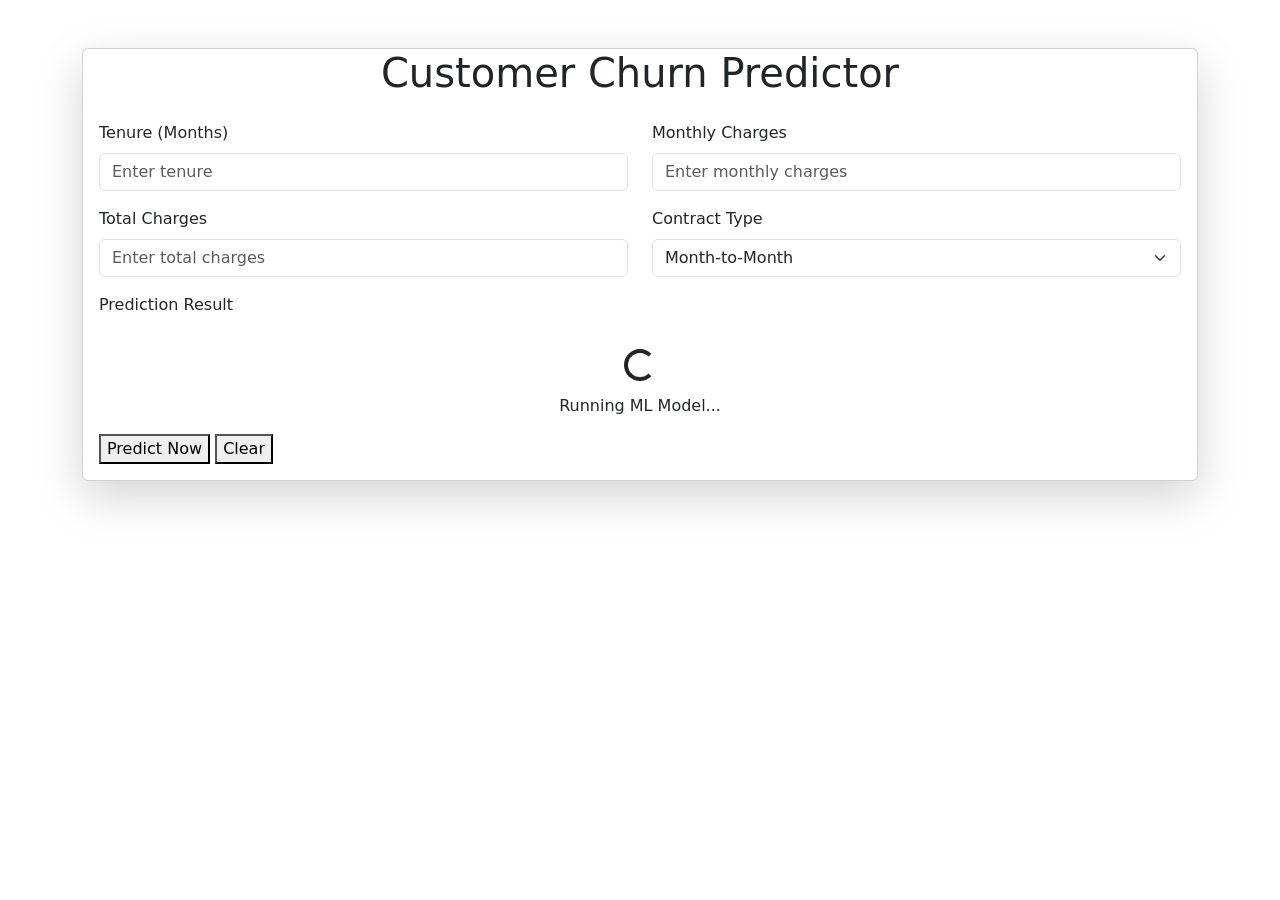
==== templates/index.html @ 5311fe74 "folder name updated" ====
<!DOCTYPE html>

<html lang="en">

<head>

    <meta charset="UTF-8">
    <meta name="viewport" content="width=device-width, initial-scale=1.0">

    <title>Customer Churn Predictor</title>

    <link href="https://cdn.jsdelivr.net/npm/bootstrap@5.3.2/dist/css/bootstrap.min.css" rel="stylesheet">
    <link rel="icon"
        href="data:image/svg+xml,<svg xmlns='http://www.w3.org/2000/svg' width='32' height='32'><circle cx='16' cy='16' r='16' fill='chartreuse'/></svg>">

    <link rel="stylesheet" href="static/css/style.css">

</head>

<body>

    <div class="container py-5">

        <div class="card shadow-lg main-card">

            <h1 class="title text-center">Customer Churn Predictor</h1>

            <div class="card-body">

                <form id="predictForm">

                    <div class="row">

                        <div class="col-md-6 mb-3">
                            <label class="form-label">Tenure (Months)</label>
                            <input type="number" class="form-control" id="tenure" placeholder="Enter tenure" required>
                        </div>

                        <div class="col-md-6 mb-3">
                            <label class="form-label">Monthly Charges</label>
                            <input type="number" class="form-control" id="monthlyCharges"
                                placeholder="Enter monthly charges" required>
                        </div>

                        <div class="col-md-6 mb-3">
                            <label class="form-label">Total Charges</label>
                            <input type="number" class="form-control" id="totalCharges"
                                placeholder="Enter total charges" required>
                        </div>

                        <div class="col-md-6 mb-3">
                            <label class="form-label">Contract Type</label>
                            <select class="form-select" id="contract">
                                <option value="0">Month-to-Month</option>
                                <option value="1">One Year</option>
                                <option value="2">Two Year</option>
                            </select>
                        </div>

                    </div>

                    <div class="col-md-12 mb-3">
                        <label class="form-label">Prediction Result</label>
                        <div id="result" class="result-box mt-2">
                            <div id="loading" class="loading mt-4 text-center">
                                <div class="spinner-border custom-spinner" role="status"></div>
                                <p class="mt-2">Running ML Model...</p>
                            </div>
                        </div>
                    </div>

                    <div class="button-group">
                        <button type="submit" class="predict-btn">Predict Now</button>
                        <button type="button" class="clear-btn" onclick="clearFields()">Clear</button>
                    </div>

                </form>

            </div>

        </div>

    </div>

    <script src="static/js/script.js"></script>
    <script src="static/js/control.js"></script>

</body>

</html>
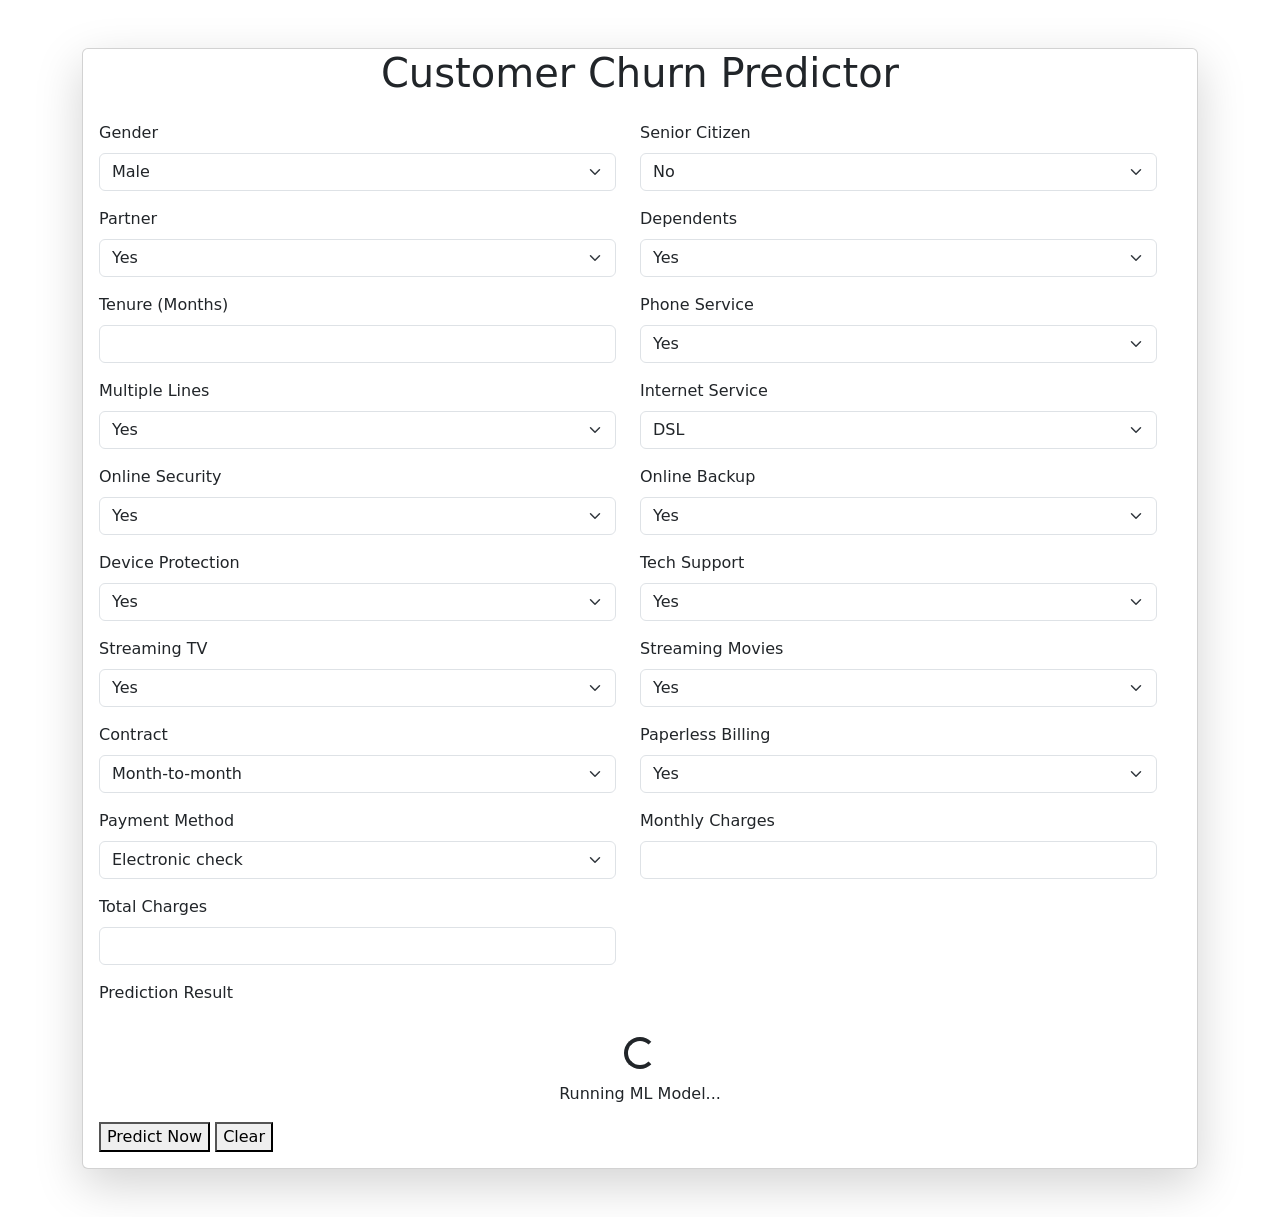
==== commit 85f4d82e: "API error fixed" ====
--- a/templates/index.html
+++ b/templates/index.html
@@ -13,7 +13,7 @@
     <link rel="icon"
         href="data:image/svg+xml,<svg xmlns='http://www.w3.org/2000/svg' width='32' height='32'><circle cx='16' cy='16' r='16' fill='chartreuse'/></svg>">
 
-    <link rel="stylesheet" href="static/css/style.css">
+    <link rel="stylesheet" href="static/css/tstyle.css">
 
 </head>
 
@@ -31,30 +31,174 @@
 
                     <div class="row">
 
-                        <div class="col-md-6 mb-3">
-                            <label class="form-label">Tenure (Months)</label>
-                            <input type="number" class="form-control" id="tenure" placeholder="Enter tenure" required>
-                        </div>
-
-                        <div class="col-md-6 mb-3">
-                            <label class="form-label">Monthly Charges</label>
-                            <input type="number" class="form-control" id="monthlyCharges"
-                                placeholder="Enter monthly charges" required>
-                        </div>
-
-                        <div class="col-md-6 mb-3">
-                            <label class="form-label">Total Charges</label>
-                            <input type="number" class="form-control" id="totalCharges"
-                                placeholder="Enter total charges" required>
-                        </div>
-
-                        <div class="col-md-6 mb-3">
-                            <label class="form-label">Contract Type</label>
-                            <select class="form-select" id="contract">
-                                <option value="0">Month-to-Month</option>
-                                <option value="1">One Year</option>
-                                <option value="2">Two Year</option>
-                            </select>
+                        <div class="row">
+
+                            <!-- Gender -->
+                            <div class="col-md-6 mb-3">
+                                <label class="form-label">Gender</label>
+                                <select class="form-select" id="gender">
+                                    <option value="Male">Male</option>
+                                    <option value="Female">Female</option>
+                                </select>
+                            </div>
+
+                            <!-- Senior Citizen -->
+                            <div class="col-md-6 mb-3">
+                                <label class="form-label">Senior Citizen</label>
+                                <select class="form-select" id="seniorCitizen">
+                                    <option value="0">No</option>
+                                    <option value="1">Yes</option>
+                                </select>
+                            </div>
+
+                            <!-- Partner -->
+                            <div class="col-md-6 mb-3">
+                                <label class="form-label">Partner</label>
+                                <select class="form-select" id="partner">
+                                    <option value="Yes">Yes</option>
+                                    <option value="No">No</option>
+                                </select>
+                            </div>
+
+                            <!-- Dependents -->
+                            <div class="col-md-6 mb-3">
+                                <label class="form-label">Dependents</label>
+                                <select class="form-select" id="dependents">
+                                    <option value="Yes">Yes</option>
+                                    <option value="No">No</option>
+                                </select>
+                            </div>
+
+                            <!-- Tenure -->
+                            <div class="col-md-6 mb-3">
+                                <label class="form-label">Tenure (Months)</label>
+                                <input type="number" class="form-control" id="tenure" required>
+                            </div>
+
+                            <!-- Phone Service -->
+                            <div class="col-md-6 mb-3">
+                                <label class="form-label">Phone Service</label>
+                                <select class="form-select" id="phoneService">
+                                    <option value="Yes">Yes</option>
+                                    <option value="No">No</option>
+                                </select>
+                            </div>
+
+                            <!-- Multiple Lines -->
+                            <div class="col-md-6 mb-3">
+                                <label class="form-label">Multiple Lines</label>
+                                <select class="form-select" id="multipleLines">
+                                    <option value="Yes">Yes</option>
+                                    <option value="No">No</option>
+                                </select>
+                            </div>
+
+                            <!-- Internet Service -->
+                            <div class="col-md-6 mb-3">
+                                <label class="form-label">Internet Service</label>
+                                <select class="form-select" id="internetService">
+                                    <option value="DSL">DSL</option>
+                                    <option value="Fiber optic">Fiber optic</option>
+                                    <option value="No">No</option>
+                                </select>
+                            </div>
+
+                            <!-- Online Security -->
+                            <div class="col-md-6 mb-3">
+                                <label class="form-label">Online Security</label>
+                                <select class="form-select" id="onlineSecurity">
+                                    <option value="Yes">Yes</option>
+                                    <option value="No">No</option>
+                                </select>
+                            </div>
+
+                            <!-- Online Backup -->
+                            <div class="col-md-6 mb-3">
+                                <label class="form-label">Online Backup</label>
+                                <select class="form-select" id="onlineBackup">
+                                    <option value="Yes">Yes</option>
+                                    <option value="No">No</option>
+                                </select>
+                            </div>
+
+                            <!-- Device Protection -->
+                            <div class="col-md-6 mb-3">
+                                <label class="form-label">Device Protection</label>
+                                <select class="form-select" id="deviceProtection">
+                                    <option value="Yes">Yes</option>
+                                    <option value="No">No</option>
+                                </select>
+                            </div>
+
+                            <!-- Tech Support -->
+                            <div class="col-md-6 mb-3">
+                                <label class="form-label">Tech Support</label>
+                                <select class="form-select" id="techSupport">
+                                    <option value="Yes">Yes</option>
+                                    <option value="No">No</option>
+                                </select>
+                            </div>
+
+                            <!-- Streaming TV -->
+                            <div class="col-md-6 mb-3">
+                                <label class="form-label">Streaming TV</label>
+                                <select class="form-select" id="streamingTV">
+                                    <option value="Yes">Yes</option>
+                                    <option value="No">No</option>
+                                </select>
+                            </div>
+
+                            <!-- Streaming Movies -->
+                            <div class="col-md-6 mb-3">
+                                <label class="form-label">Streaming Movies</label>
+                                <select class="form-select" id="streamingMovies">
+                                    <option value="Yes">Yes</option>
+                                    <option value="No">No</option>
+                                </select>
+                            </div>
+
+                            <!-- Contract -->
+                            <div class="col-md-6 mb-3">
+                                <label class="form-label">Contract</label>
+                                <select class="form-select" id="contract">
+                                    <option value="Month-to-month">Month-to-month</option>
+                                    <option value="One year">One year</option>
+                                    <option value="Two year">Two year</option>
+                                </select>
+                            </div>
+
+                            <!-- Paperless Billing -->
+                            <div class="col-md-6 mb-3">
+                                <label class="form-label">Paperless Billing</label>
+                                <select class="form-select" id="paperlessBilling">
+                                    <option value="Yes">Yes</option>
+                                    <option value="No">No</option>
+                                </select>
+                            </div>
+
+                            <!-- Payment Method -->
+                            <div class="col-md-6 mb-3">
+                                <label class="form-label">Payment Method</label>
+                                <select class="form-select" id="paymentMethod">
+                                    <option value="Electronic check">Electronic check</option>
+                                    <option value="Mailed check">Mailed check</option>
+                                    <option value="Bank transfer (automatic)">Bank transfer</option>
+                                    <option value="Credit card (automatic)">Credit card</option>
+                                </select>
+                            </div>
+
+                            <!-- Monthly Charges -->
+                            <div class="col-md-6 mb-3">
+                                <label class="form-label">Monthly Charges</label>
+                                <input type="number" class="form-control" id="monthlyCharges" required>
+                            </div>
+
+                            <!-- Total Charges -->
+                            <div class="col-md-6 mb-3">
+                                <label class="form-label">Total Charges</label>
+                                <input type="number" class="form-control" id="totalCharges" required>
+                            </div>
+
                         </div>
 
                     </div>
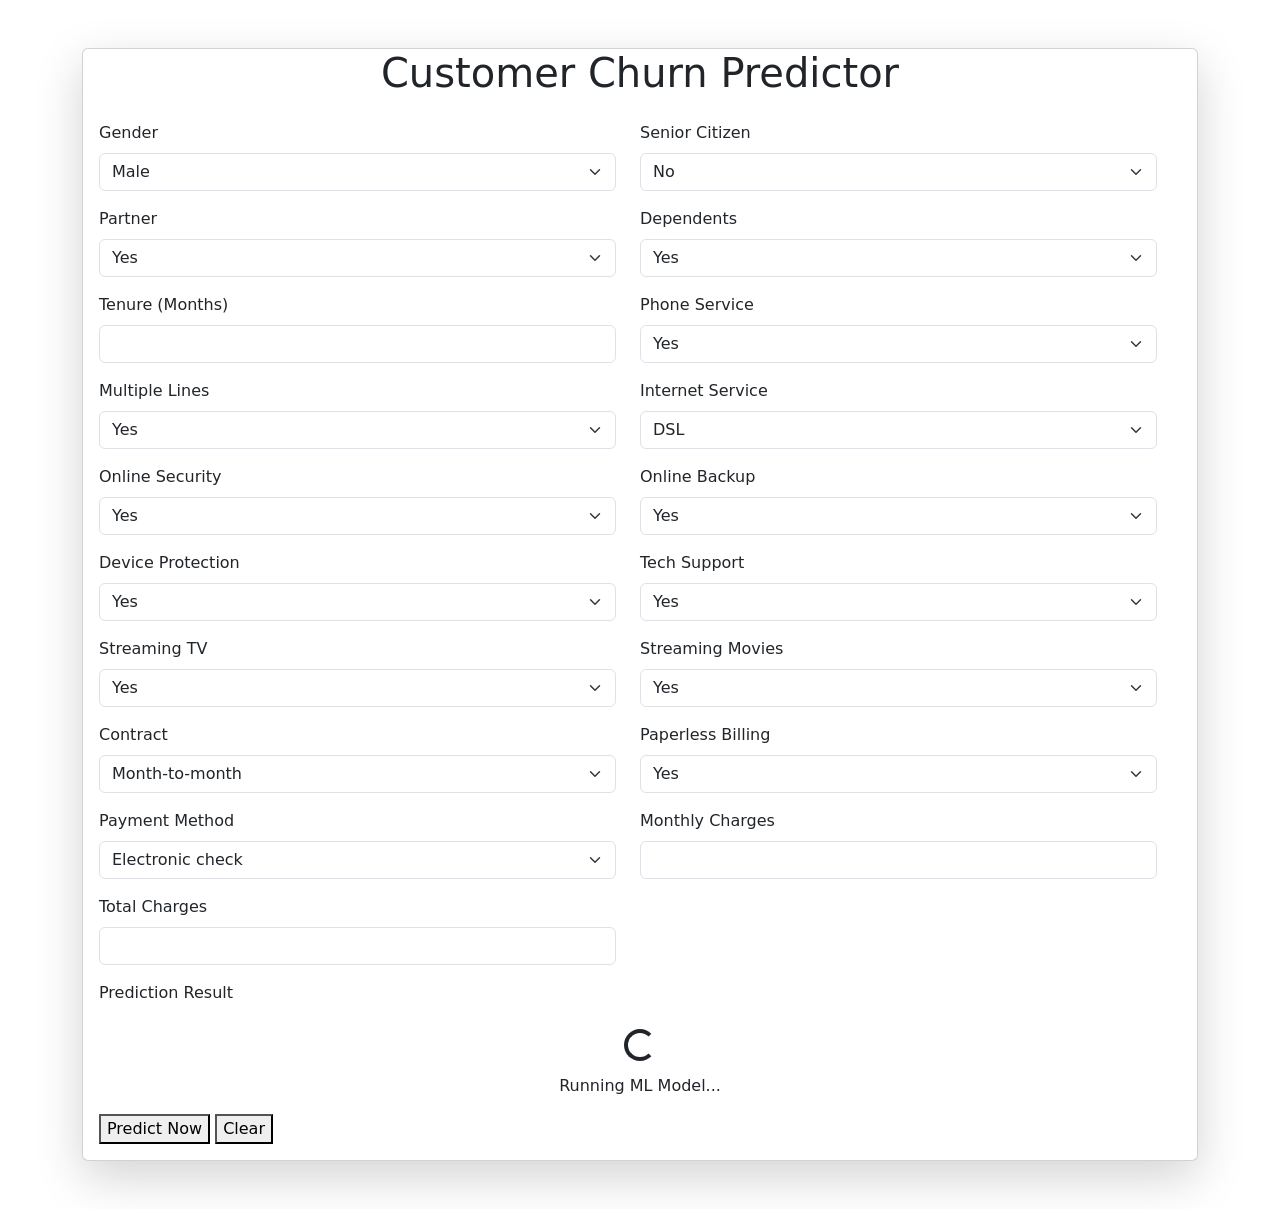
==== commit ac8e169b: "correct feature errors" ====
--- a/templates/index.html
+++ b/templates/index.html
@@ -13,7 +13,7 @@
     <link rel="icon"
         href="data:image/svg+xml,<svg xmlns='http://www.w3.org/2000/svg' width='32' height='32'><circle cx='16' cy='16' r='16' fill='chartreuse'/></svg>">
 
-    <link rel="stylesheet" href="static/css/tstyle.css">
+    <link rel="stylesheet" href="static/css/style.css">
 
 </head>
 
@@ -90,6 +90,7 @@
                                 <select class="form-select" id="multipleLines">
                                     <option value="Yes">Yes</option>
                                     <option value="No">No</option>
+                                    <option value="No phone service">No phone service</option>
                                 </select>
                             </div>
 
@@ -204,7 +205,7 @@
                     </div>
 
                     <div class="col-md-12 mb-3">
-                        <label class="form-label">Prediction Result</label>
+                        <label class="form-labelp" id="prediction_lable">Prediction Result</label>
                         <div id="result" class="result-box mt-2">
                             <div id="loading" class="loading mt-4 text-center">
                                 <div class="spinner-border custom-spinner" role="status"></div>
